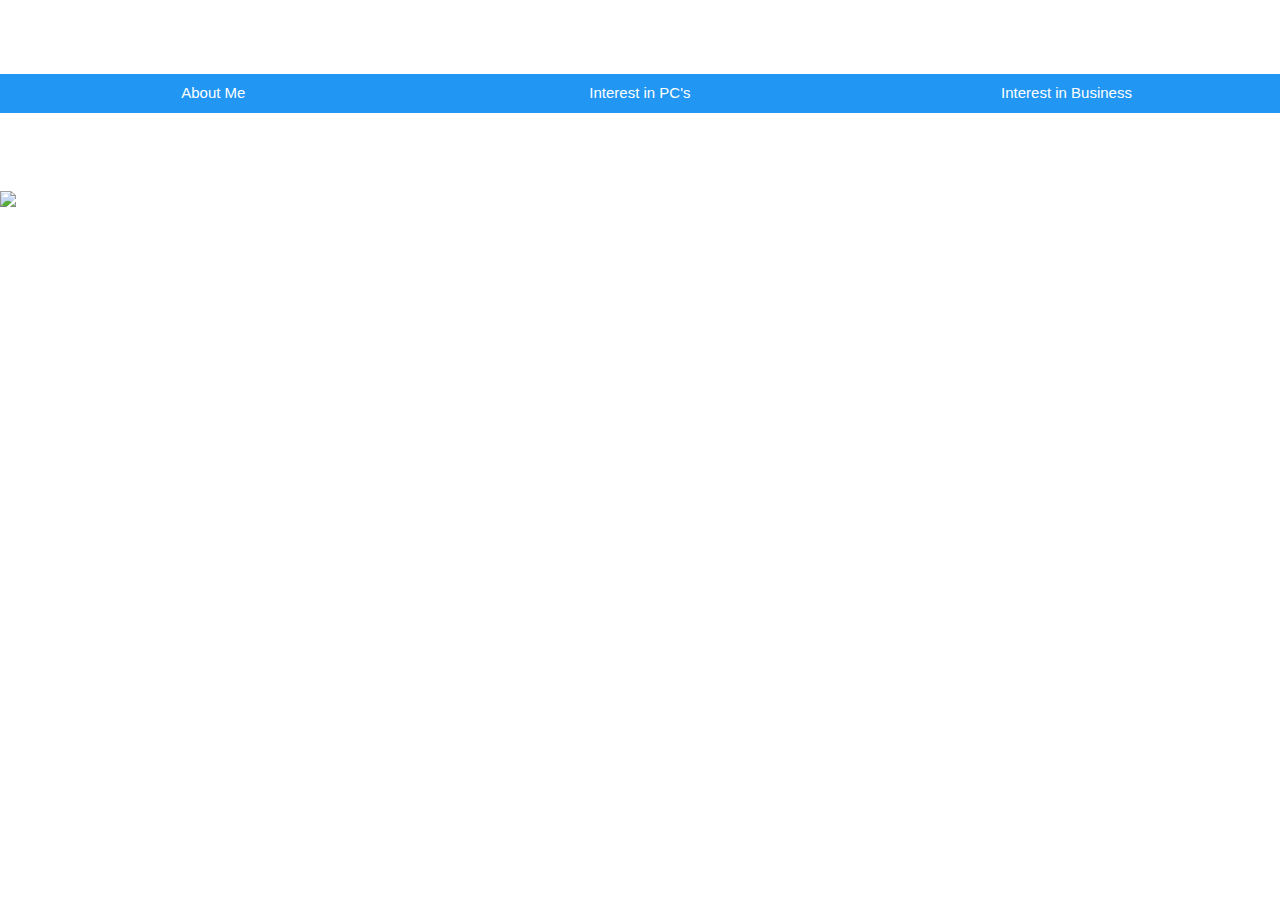
==== index.html @ c2bdaaa6 "Add files via upload" ====
<!DOCTYPE html>
<html>
    <head>
        <style>
            h1 {
                color: white;
            }
           
            .right {
  position: fixed;
  right:400px;
  width: 400px;
  border: 3px solid #ffffff;
  padding: 5px;
  color: white;
            }



        </style>
        
    </head>
<title>MyFirstWebsite</title>
<link rel="stylesheet" href="styles.css">
<meta name="viewport" content="width=device-width, initial-scale=1">
<link rel="stylesheet" href="https://www.w3schools.com/w3css/4/w3.css">
<body>
<h1  class="w3-center">Akhil's Website</h1>
<div class="w3-bar w3-blue">
    <a href="index.html"  style="width:33.33%" class="w3-bar-item w3-button w3-mobile">About Me</a>
    <a href="Page1.html"  style="width:33.33%" class="w3-bar-item w3-button w3-mobile">Interest in PC's</a>
    <a href="Page2.html"  style="width:33.33%" class="w3-bar-item w3-button w3-mobile">Interest in Business</a>
   </div>
</div>
<h1><center> <strong>About Me</strong></center></h1>
<div class="w3-half">
    <div class="left"></div>
    <img src="Me.jpg" width="380px"> </div>
</div>

<div class="w3-half">
    <div class="right"
<p style="text-align: center;">Hello stranger. My name is Akhil Aggarwal.
I am currently in Year 10 and am studying Math, English, Science, DT, Humanities, Business Management and HPE. I Enjoy Building PC's and taking on new personal Business Ventures.I personally enjoy playing games with my frends such as MineCraft. I like Speedrunning Minecraft. Speedrunning is the act in which you complete a game within a certain period of time.</p>
</div>

 
</body>
</html>
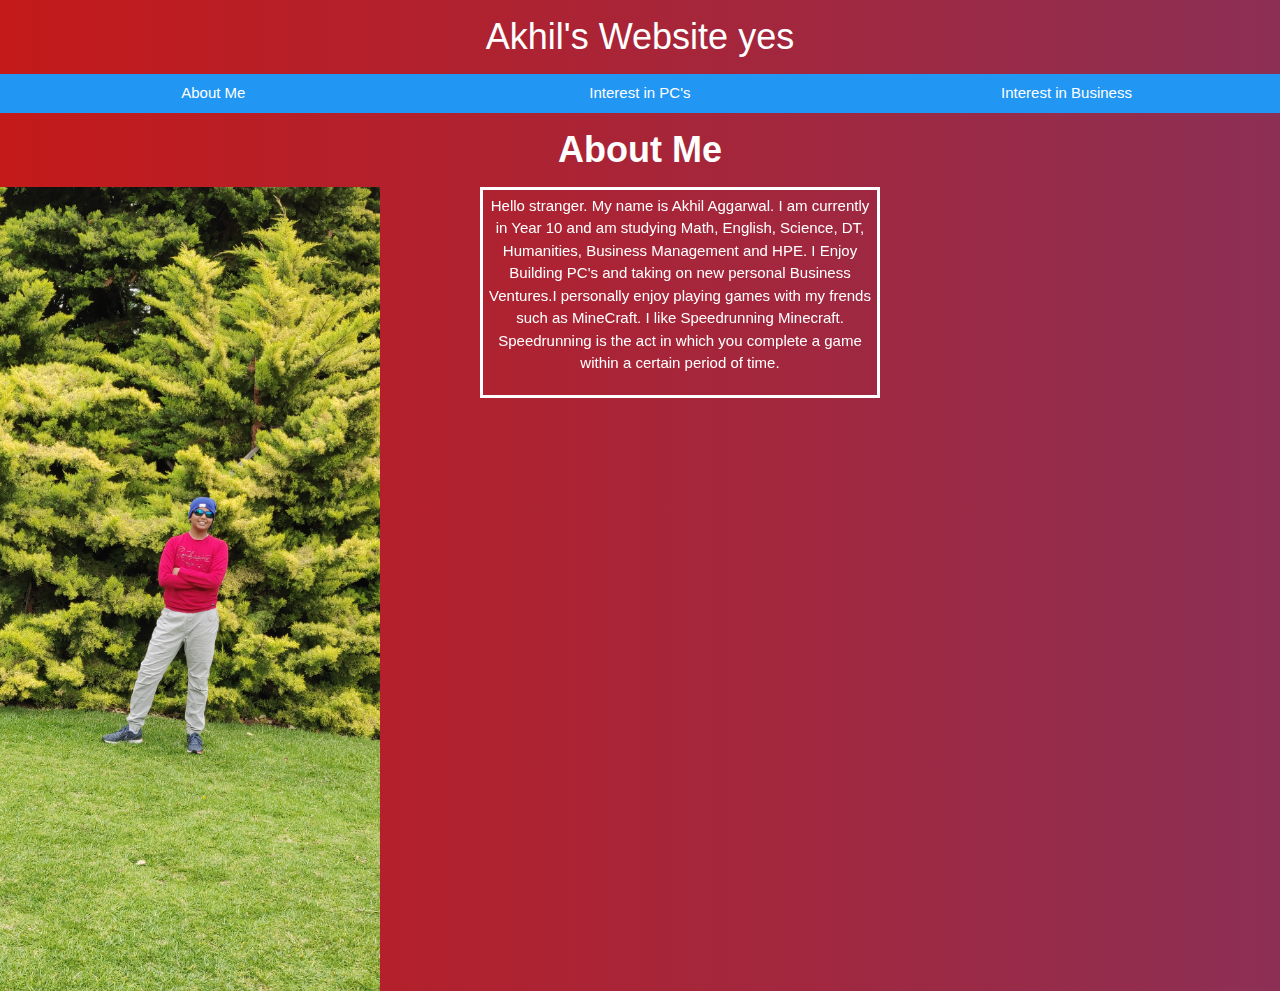
==== commit d7778f83: "Update index.html" ====
--- a/index.html
+++ b/index.html
@@ -25,7 +25,7 @@
 <meta name="viewport" content="width=device-width, initial-scale=1">
 <link rel="stylesheet" href="https://www.w3schools.com/w3css/4/w3.css">
 <body>
-<h1  class="w3-center">Akhil's Website</h1>
+<h1  class="w3-center">Akhil's Website yes</h1>
 <div class="w3-bar w3-blue">
     <a href="index.html"  style="width:33.33%" class="w3-bar-item w3-button w3-mobile">About Me</a>
     <a href="Page1.html"  style="width:33.33%" class="w3-bar-item w3-button w3-mobile">Interest in PC's</a>
--- a/styles.css
+++ b/styles.css
@@ -0,0 +1,20 @@
+:root {
+    --gradient: linear-gradient(90deg, #c41a1a, #1e5aca);
+  
+  }
+  
+  body {
+    color: #333;
+    background: #ddd;
+    background-size: 300%;
+    background-image: var(--gradient);
+    animation: bg-animation 2.5s infinite;
+  }
+  
+  @keyframes bg-animation {
+    0% {background-position: left}
+    50% {background-position: right}
+    100% {background-position: left}
+  }
+  
+ 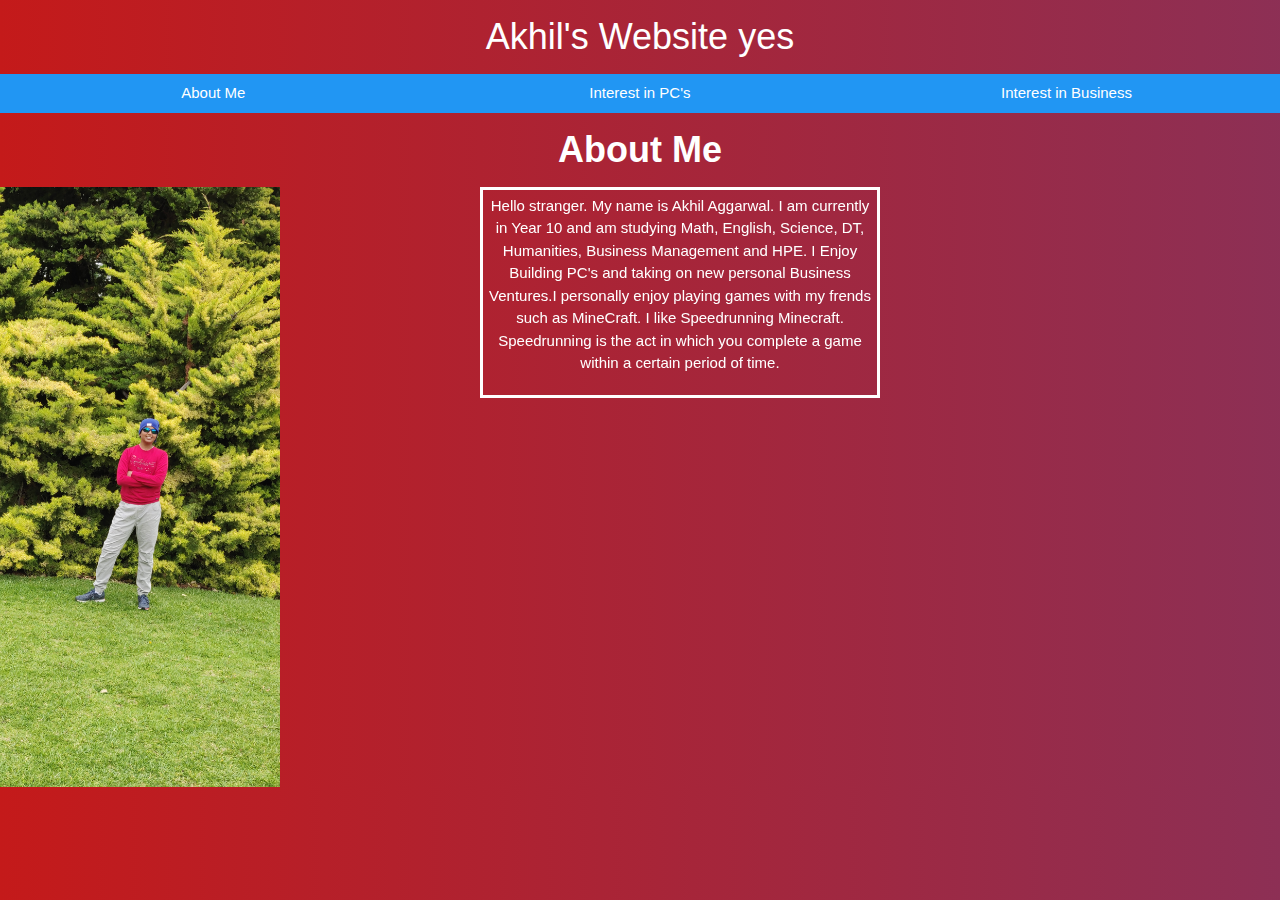
==== commit 03d1342a: "YES" ====
--- a/index.html
+++ b/index.html
@@ -20,7 +20,7 @@
         </style>
         
     </head>
-<title>MyFirstWebsite</title>
+<title>Akhil's Website</title>
 <link rel="stylesheet" href="styles.css">
 <meta name="viewport" content="width=device-width, initial-scale=1">
 <link rel="stylesheet" href="https://www.w3schools.com/w3css/4/w3.css">
@@ -35,7 +35,7 @@
 <h1><center> <strong>About Me</strong></center></h1>
 <div class="w3-half">
     <div class="left"></div>
-    <img src="Me.jpg" width="380px"> </div>
+    <img src="Me.jpg" width="280px" height ="600"> </div>
 </div>
 
 <div class="w3-half">
